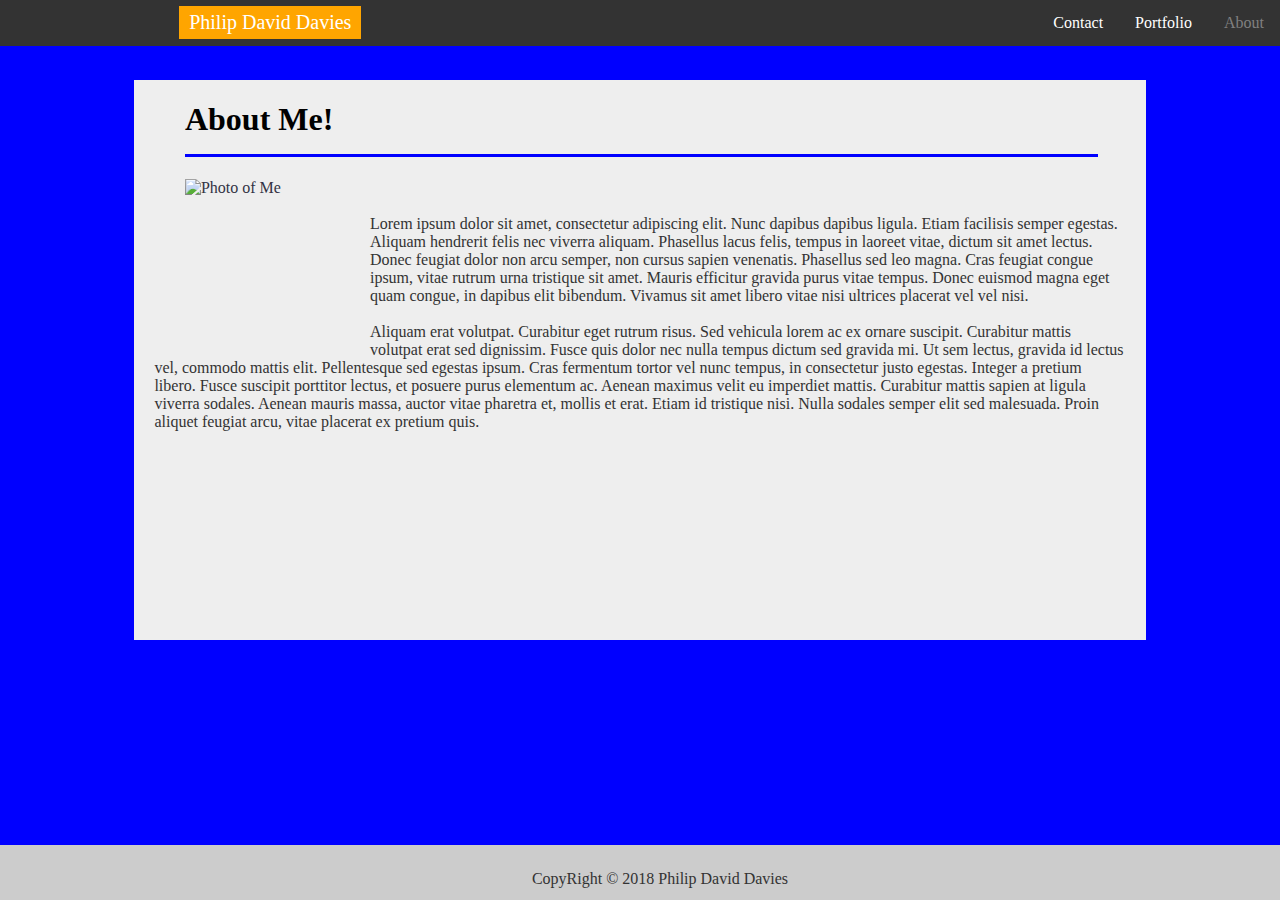
==== index.html @ 61319e3a "First Commit" ====
<!DOCTYPE html>
<html>
<head>
    <title>CSS Practice</title>
    <!-- Link to your external CSS -->
    <link rel="stylesheet"  href="style.css">
    <link rel="stylesheet" media="screen and (min-width: 900px)" href="widescreen.css">
    <link rel="stylesheet" media="screen and (max-width: 640px)" href="smallscreen.css">

</head> 
<body>
<div id="main-wrapper">
    <nav>
        <ul>
            <li class="PageName">Philip David Davies</li>
            <li><a class="active" href="https://uhpotato.github.io/Responsive-Portfolio/index.html">About</a></li>
            <li><a href="https://uhpotato.github.io/Responsive-Portfolio/portfolio.html">Portfolio</a></li>
            <li><a href="https://uhpotato.github.io/Responsive-Portfolio/contact.html">Contact</a></li>
            <!-- <li style="float:right"><a class="active" href="/about/">About</a></li> -->
        </ul>
    </nav>


    <section id="full">

            <h1>About Me!</h1>

            <aside>
                <img src="https://scontent.fsnc1-1.fna.fbcdn.net/v/t1.0-9/12345404_138242236542007_784228949639891085_n.jpg?_nc_cat=0&oh=8fcdfa5b3a5f2f2dc0857c77193f63db&oe=5B7894AF" alt="Photo of Me" height="175" width="175" >
            </aside>

            <div id="division">
                <p> 
                        Lorem ipsum dolor sit amet, consectetur adipiscing elit. Nunc dapibus dapibus ligula. Etiam facilisis semper egestas. Aliquam hendrerit felis nec viverra aliquam. Phasellus lacus felis, tempus in laoreet vitae, dictum sit amet lectus. Donec feugiat dolor non arcu semper, non cursus sapien venenatis. Phasellus sed leo magna. Cras feugiat congue ipsum, vitae rutrum urna tristique sit amet. Mauris efficitur gravida purus vitae tempus. Donec euismod magna eget quam congue, in dapibus elit bibendum. Vivamus sit amet libero vitae nisi ultrices placerat vel vel nisi.
                <br><br>
                        Aliquam erat volutpat. Curabitur eget rutrum risus. Sed vehicula lorem ac ex ornare suscipit. Curabitur mattis volutpat erat sed dignissim. Fusce quis dolor nec nulla tempus dictum sed gravida mi. Ut sem lectus, gravida id lectus vel, commodo mattis elit. Pellentesque sed egestas ipsum. Cras fermentum tortor vel nunc tempus, in consectetur justo egestas. Integer a pretium libero. Fusce suscipit porttitor lectus, et posuere purus elementum ac. Aenean maximus velit eu imperdiet mattis. Curabitur mattis sapien at ligula viverra sodales. Aenean mauris massa, auctor vitae pharetra et, mollis et erat. Etiam id tristique nisi. Nulla sodales semper elit sed malesuada. Proin aliquet feugiat arcu, vitae placerat ex pretium quis.
                </p>
            </div>
    </section>
    
    <footer>
            <span>CopyRight © 2018 Philip David Davies</span>
    </footer>
</div>
</body>
</html>
---- style.css ----
body {
    background-color: blue;
    background-attachment: fixed;
    background-image: url("https://wallpapercave.com/wp/tqyeBQZ.jpg"); 
    height: 100%;
}

nav {
    position: fixed;
    right:0;
    top:0;
    left: 0;
    width: 100%;
    padding-bottom: 10px;
    margin-bottom: 15px;
}


#main-wrapper {
    box-sizing: border-box;
    min-height: 100%;
    padding: 0 0 100px;
    position: relative;
  }

/* 
.PageName{
    background-color: orange;
    
} */

h1 {
    font-family: 'Georgia', Times, Times New Roman, serif;
    margin-left: 5%;
    padding-top: 0px;
    padding-bottom: 0px;
  }
  
h1:after {
    content:"";
    border-top: 3px solid blue;
    margin: 1rem 0;
    display: block;
    width: 95%;
}

.PageName {
    font-family: 'Georgia', Times, Times New Roman, serif;
    float: left;
    /* z-index: 1; */
    height: 100%;
    font-size: 20px;
    padding-top: 5px;
    padding-left: 10px;
    padding-right: 10px;
    padding-bottom: 5px;
    margin-top: 6px;
    margin-bottom: 4px;
    margin-left: 14%;
    color: white;
    background-color: orange;
}
ul {
    list-style-type: none;
    margin: 0;
    padding: 0;
    overflow: hidden;
    background-color: #333;
}

li {
    float: right;
}

li a {
    display: block;
    color: white;
    text-align: center;
    padding: 14px 16px;
    text-decoration: none;
}

/* Change the link color to #111 (black) on hover */
li a:hover {
background-color: #111;
}




#full {
    overflow: auto;
    margin-left: 10%;
    margin-right: 10%;
    margin-top: 80px;
    margin-bottom: 30px;
    width: 80%;
    /* width: 960px; */
    height: 560px;
    background: #eee;
  }


  #division {
    padding: 20px;
    margin-bottom: 20px;
    color: #333;
    /* background: #6ea3da; */
  }
  
  .picture {
      margin-left: 5%;
  }

  aside {
      color: #334;
      /* background-color: #fff;   */
      float: left; 
      width: 175px;
      height: 175px;    
      margin-right: 10px; 
      /* padding: 15px; */
      border: 1px black;
      clear: right;
      margin-left: 5%;
  }
  
  footer {
    /* position: relative; unable to get the footer to stick to the bottom*/
    position: fixed;
    right:0;
    bottom:0;
    left: 0;
    height: 15px;
    width: 100%;
    clear: both;
    text-align: center;
    padding: 20px;
    margin-bottom: 0px;
    color: #333;
    background: #ccc;
    /* margin: 0 auto;
    

    footer{
    position: absolute;
    right:0;
    bottom:0;
    left: 0;
    width: 100%;
    background-color: grey;
    height: 30px;
    text-align: center;
    padding-top: 10px;
}

    
    */
  }
  span {
      vertical-align: -webkit-baseline-middle;
  }

  .active {
      color: grey;
  }
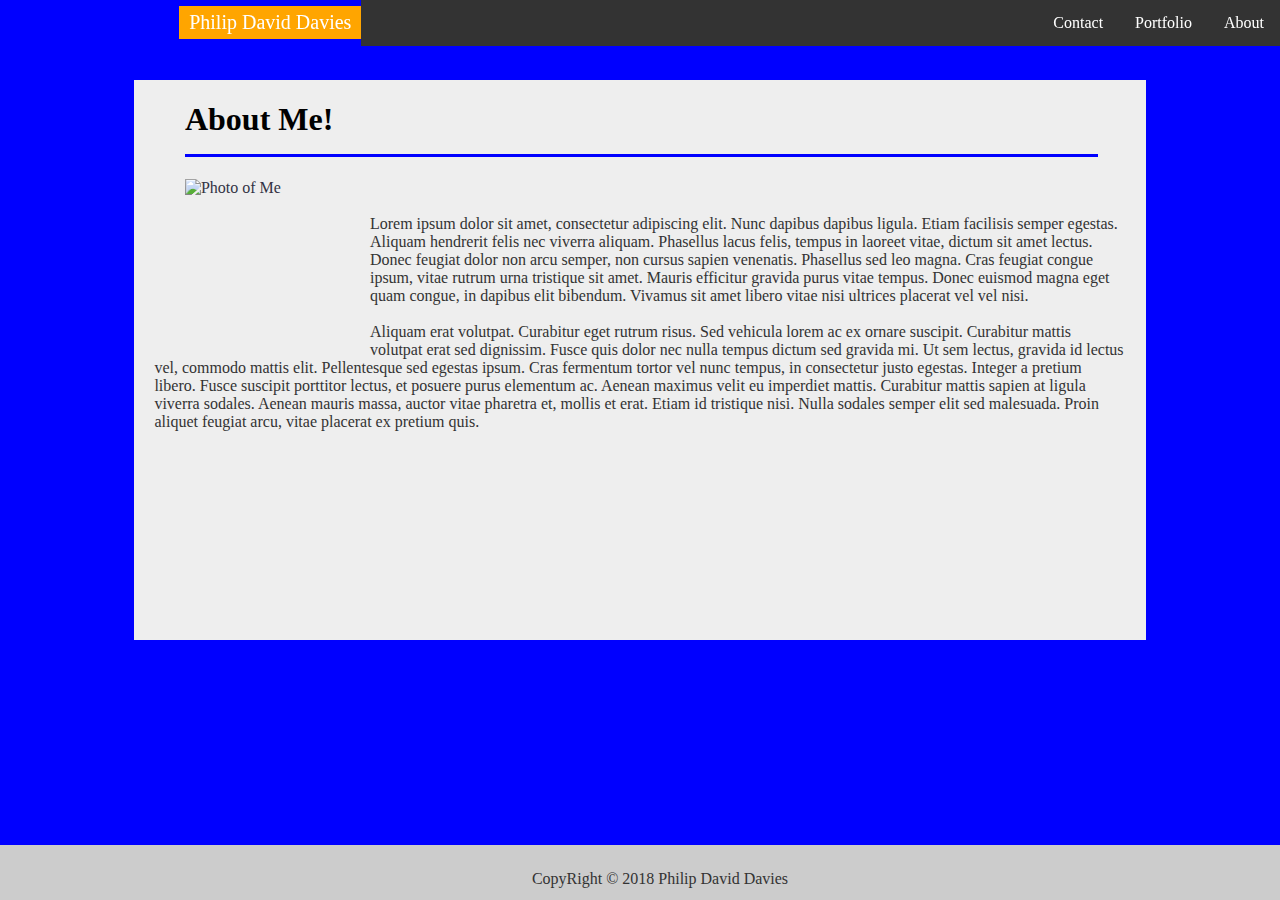
==== commit c47f2397: "Basic Commit" ====
--- a/index.html
+++ b/index.html
@@ -3,23 +3,56 @@
 <head>
     <title>CSS Practice</title>
     <!-- Link to your external CSS -->
+    
+    <link rel="stylesheet" href="https://stackpath.bootstrapcdn.com/bootstrap/4.1.1/css/bootstrap.min.css" integrity="sha384-WskhaSGFgHYWDcbwN70/dfYBj47jz9qbsMId/iRN3ewGhXQFZCSftd1LZCfmhktB" crossorigin="anonymous">
+    <script src="https://stackpath.bootstrapcdn.com/bootstrap/4.1.1/js/bootstrap.min.js" integrity="sha384-smHYKdLADwkXOn1EmN1qk/HfnUcbVRZyYmZ4qpPea6sjB/pTJ0euyQp0Mk8ck+5T" crossorigin="anonymous"></script>
     <link rel="stylesheet"  href="style.css">
-    <link rel="stylesheet" media="screen and (min-width: 900px)" href="widescreen.css">
-    <link rel="stylesheet" media="screen and (max-width: 640px)" href="smallscreen.css">
 
+    
 </head> 
 <body>
 <div id="main-wrapper">
-    <nav>
-        <ul>
-            <li class="PageName">Philip David Davies</li>
-            <li><a class="active" href="https://uhpotato.github.io/Responsive-Portfolio/index.html">About</a></li>
-            <li><a href="https://uhpotato.github.io/Responsive-Portfolio/portfolio.html">Portfolio</a></li>
-            <li><a href="https://uhpotato.github.io/Responsive-Portfolio/contact.html">Contact</a></li>
-            <!-- <li style="float:right"><a class="active" href="/about/">About</a></li> -->
+    
+
+        <nav id="navbar-example2" class="navbar navbar-dark bg-dark">
+                <a class="navbar-brand PageName">Philip David Davies</a>
+                <ul class="nav nav-pills">
+                  <li class="nav-item">
+                    <a class="nav-link" href="https://uhpotato.github.io/Bootstrap-Portfolio/index.html">About</a>
+                  </li>
+                  <li class="nav-item">
+                    <a class="nav-link" href="https://uhpotato.github.io/Bootstrap-Portfolio/portfolio.html">Portfolio</a>
+                  </li>
+                  <li class="nav-item">
+                        <a class="nav-link" href="https://uhpotato.github.io/Bootstrap-Portfolio/contact.html">Contact</a>
+                  </li>
+
+                </ul>
+              </nav>
+
+
+    <!-- <nav  nav-fixed-top>
+        <div class="navbar-nav">
+            <p class="PageName ">Philip David Davies</p>
+        </div>
+        
+      
+        <ul class=" navbar-right">
+            
+            <li class="nav-item">
+            <a class="nav-link active" href="#">Active</a>
+            </li>
+            <li class="nav-item">
+            <a class="nav-link " href="https://uhpotato.github.io/Bootstrap-Portfolio/index.html">About</a>
+            </li>
+            <li class="nav-item">
+            <a class="nav-link disabled" href="https://uhpotato.github.io/Bootstrap-Portfolio/portfolio.html">Portfolio</a>
+            </li>
+            <li class="nav-item">
+            <a class="nav-link disabled" href="https://uhpotato.github.io/Bootstrap-Portfolio/contact.html">Contact</a>
+            </li>
         </ul>
-    </nav>
-
+    </nav> -->
 
     <section id="full">
 
--- a/style.css
+++ b/style.css
@@ -1,169 +1,158 @@
-
-
-
-body {
-    background-color: blue;
-    background-attachment: fixed;
-    background-image: url("https://wallpapercave.com/wp/tqyeBQZ.jpg"); 
-    height: 100%;
-}
-
-nav {
-    position: fixed;
-    right:0;
-    top:0;
-    left: 0;
-    width: 100%;
-    padding-bottom: 10px;
-    margin-bottom: 15px;
-}
-
-
-#main-wrapper {
-    box-sizing: border-box;
-    min-height: 100%;
-    padding: 0 0 100px;
-    position: relative;
-  }
-
-/* 
-.PageName{
-    background-color: orange;
-    
-} */
-
-h1 {
-    font-family: 'Georgia', Times, Times New Roman, serif;
-    margin-left: 5%;
-    padding-top: 0px;
-    padding-bottom: 0px;
-  }
-  
-h1:after {
-    content:"";
-    border-top: 3px solid blue;
-    margin: 1rem 0;
-    display: block;
-    width: 95%;
-}
-
-.PageName {
-    font-family: 'Georgia', Times, Times New Roman, serif;
-    float: left;
-    /* z-index: 1; */
-    height: 100%;
-    font-size: 20px;
-    padding-top: 5px;
-    padding-left: 10px;
-    padding-right: 10px;
-    padding-bottom: 5px;
-    margin-top: 6px;
-    margin-bottom: 4px;
-    margin-left: 14%;
-    color: white;
-    background-color: orange;
-}
-ul {
-    list-style-type: none;
-    margin: 0;
-    padding: 0;
-    overflow: hidden;
-    background-color: #333;
-}
-
-li {
-    float: right;
-}
-
-li a {
-    display: block;
-    color: white;
-    text-align: center;
-    padding: 14px 16px;
-    text-decoration: none;
-}
-
-/* Change the link color to #111 (black) on hover */
-li a:hover {
-background-color: #111;
-}
 
 
 
 
-#full {
-    overflow: auto;
-    margin-left: 10%;
-    margin-right: 10%;
-    margin-top: 80px;
-    margin-bottom: 30px;
-    width: 80%;
-    /* width: 960px; */
-    height: 560px;
-    background: #eee;
-  }
 
 
-  #division {
-    padding: 20px;
-    margin-bottom: 20px;
-    color: #333;
-    /* background: #6ea3da; */
-  }
-  
-  .picture {
-      margin-left: 5%;
-  }
 
-  aside {
-      color: #334;
-      /* background-color: #fff;   */
-      float: left; 
-      width: 175px;
-      height: 175px;    
-      margin-right: 10px; 
-      /* padding: 15px; */
-      border: 1px black;
-      clear: right;
-      margin-left: 5%;
-  }
-  
-  footer {
-    /* position: relative; unable to get the footer to stick to the bottom*/
-    position: fixed;
-    right:0;
-    bottom:0;
-    left: 0;
-    height: 15px;
-    width: 100%;
-    clear: both;
-    text-align: center;
-    padding: 20px;
-    margin-bottom: 0px;
-    color: #333;
-    background: #ccc;
-    /* margin: 0 auto;
-    
 
-    footer{
-    position: absolute;
-    right:0;
-    bottom:0;
-    left: 0;
-    width: 100%;
-    background-color: grey;
-    height: 30px;
-    text-align: center;
-    padding-top: 10px;
-}
 
-    
-    */
-  }
-  span {
-      vertical-align: -webkit-baseline-middle;
-  }
 
-  .active {
-      color: grey;
-  }+
+
+        body {
+            background-color: blue;
+            background-attachment: fixed;
+            background-image: url("https://wallpapercave.com/wp/tqyeBQZ.jpg"); 
+            height: 100%;
+        }
+
+        nav {
+            position: fixed;
+            right:0;
+            top:0;
+            left: 0;
+            width: 100%;
+            padding-bottom: 10px;
+            margin-bottom: 15px;
+        }
+
+        .PageName {
+            font-family: 'Georgia', Times, Times New Roman, serif;
+            float: left;
+            /* width: 20%; */
+            z-index: 1;
+            height: 100%;
+            font-size: 20px;
+            padding-top: 5px;
+            padding-left: 10px;
+            padding-right: 10px;
+            padding-bottom: 5px;
+            margin-top: 6px;
+            margin-bottom: 4px;
+            margin-left: 14%;
+            color: white;
+            background-color: orange;
+        }
+        ul {
+            list-style-type: none;
+            margin: 0;
+            padding: 0;
+            overflow: hidden;
+            background-color: #333;
+        }
+
+        #main-wrapper {
+            box-sizing: border-box;
+            min-height: 100%;
+            padding: 0 0 100px;
+            position: relative;
+        }
+
+
+        h1 {
+            font-family: 'Georgia', Times, Times New Roman, serif;
+            margin-left: 5%;
+            padding-top: 0px;
+            padding-bottom: 0px;
+        }
+        
+        h1:after {
+            content:"";
+            border-top: 3px solid blue;
+            margin: 1rem 0;
+            display: block;
+            width: 95%;
+        }
+
+
+
+        li {
+            float: right;
+        }
+
+        li a {
+            display: block;
+            color: white;
+            text-align: center;
+            padding: 14px 16px;
+            text-decoration: none;
+        }
+
+        /* Change the link color to #111 (black) on hover */
+        li a:hover {
+        background-color: #111;
+        }
+
+        #full {
+            overflow: auto;
+            margin-left: 10%;
+            margin-right: 10%;
+            margin-top: 80px;
+            margin-bottom: 30px;
+            width: 80%;
+            /* width: 960px; */
+            height: 560px;
+            background: #eee;
+        }
+
+
+        #division {
+            padding: 20px;
+            margin-bottom: 20px;
+            color: #333;
+            /* background: #6ea3da; */
+        }
+        
+        .picture {
+            margin-left: 5%;
+        }
+
+        aside {
+            color: #334;
+            /* background-color: #fff;   */
+            float: left; 
+            width: 175px;
+            height: 175px;    
+            margin-right: 10px; 
+            /* padding: 15px; */
+            border: 1px black;
+            clear: right;
+            margin-left: 5%;
+        }
+        
+        footer {
+            /* position: relative; unable to get the footer to stick to the bottom*/
+            position: fixed;
+            right:0;
+            bottom:0;
+            left: 0;
+            height: 15px;
+            width: 100%;
+            clear: both;
+            text-align: center;
+            padding: 20px;
+            margin-bottom: 0px;
+            color: #333;
+            background: #ccc;
+            /* margin: 0 auto; */
+            
+        }
+        span {
+            vertical-align: -webkit-baseline-middle;
+        }
+
+        .active {
+            color: grey;
+        }
+
